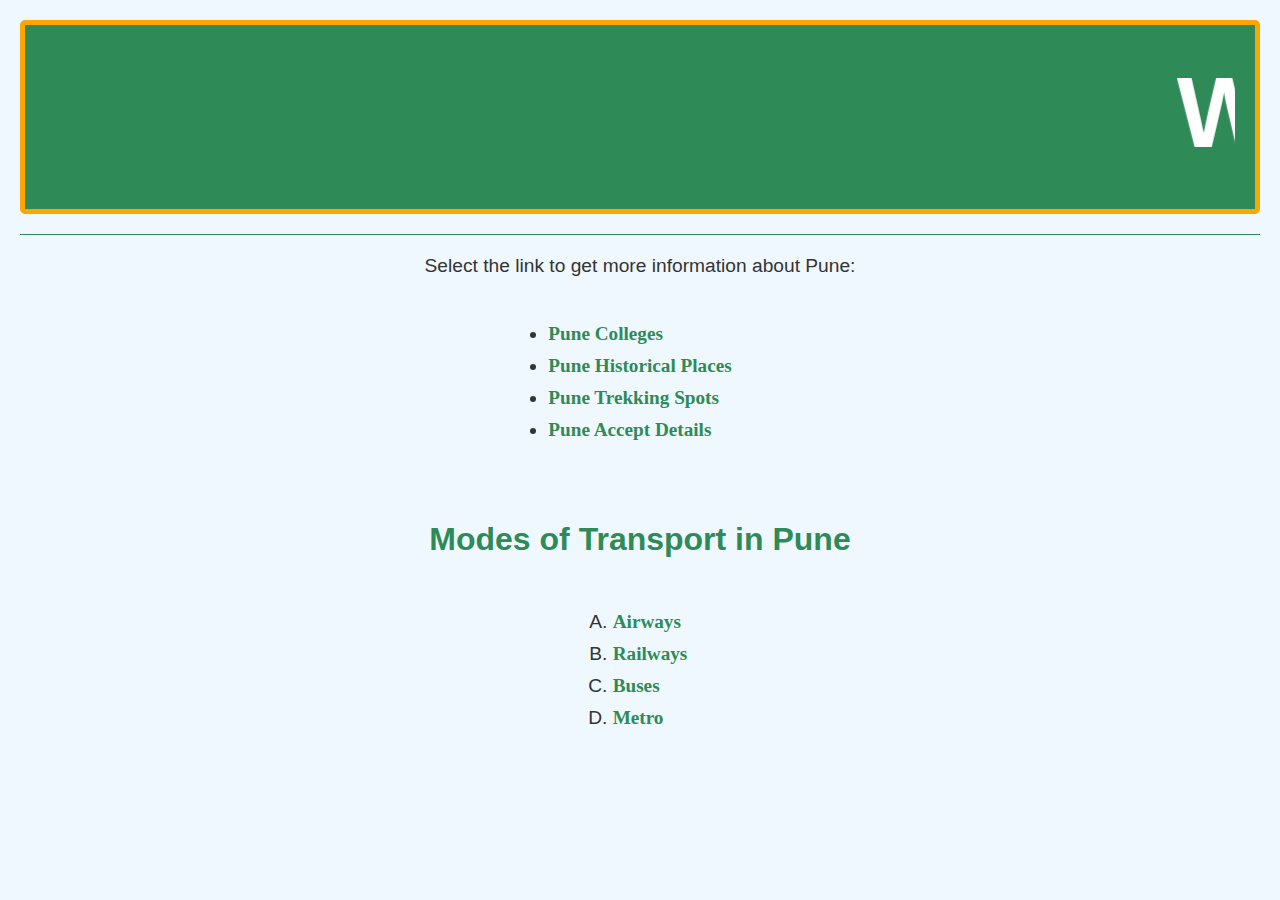
==== LAB1/punecity.html @ b8cb60b1 "Add files via upload" ====
<!DOCTYPE html>
<html lang="en">
<head>
    <meta charset="UTF-8">
    <meta name="viewport" content="width=device-width, initial-scale=1.0">
    <title>Pune City Assignment</title>
    <link href="punelogo.png" rel="icon" type="image/x-icon">
    <link rel="stylesheet" href="mystyle.css">
    <style>
        body {
            background-color: #f0f8ff;
            font-family: 'Arial', sans-serif;
            margin: 0;
            padding: 20px;
            color: #333;
            text-align: center;
        }

        header {
            background-color: #2e8b57;
            padding: 20px;
            text-align: center;
            color: white;
            border-radius: 5px;
            margin-bottom: 20px;
            border: 5px solid orange;
        }

        header h1 {
            font-size: 2.5em;
            margin: 0;
        }

        header marquee {
            font-size: 2.5em;
            padding: 10px;
        }

        p {
            font-size: 1.2em;
            margin: 20px 0;
        }

        ul {
            list-style-type: disc;
            padding: 0;
            margin-bottom: 40px;
            display: inline-block;
            text-align: left;
        }

        ul li {
            font-size: 1.2em;
            margin: 10px 0;
        }

        ul li a {
            text-decoration: none;
            color: #2e8b57;
            font-weight: bold;
            font-family: 'Georgia', serif;
            position: relative;
        }

        ul li a::after {
            content: '';
            position: absolute;
            width: 100%;
            transform: scaleX(0);
            height: 3px;
            bottom: -3px;
            left: 0;
            background-color: #2e8b57;
            transform-origin: bottom right;
            transition: transform 0.25s ease-out;
        }

        ul li a:hover::after {
            transform: scaleX(1);
            transform-origin: bottom left;
        }

        ul li a:hover {
            color: #006400;
        }

        h2 {
            font-size: 2em;
            color: #2e8b57;
            margin-top: 30px;
            font-family: 'Verdana', sans-serif;
        }

        ol {
            padding-left: 20px;
            margin-bottom: 40px;
            display: inline-block;
            text-align: left;
        }

        ol li {
            font-size: 1.2em;
            margin: 10px 0;
        }

        ol li a {
            text-decoration: none;
            color: #2e8b57;
            font-weight: bold;
            font-family: 'Georgia', serif;
            position: relative;
        }

        ol li a::after {
            content: '';
            position: absolute;
            width: 100%;
            transform: scaleX(0);
            height: 3px;
            bottom: -3px;
            left: 0;
            background-color: #2e8b57;
            transform-origin: bottom right;
            transition: transform 0.25s ease-out;
        }

        ol li a:hover::after {
            transform: scaleX(1);
            transform-origin: bottom left;
        }

        ol li a:hover {
            color: #006400;
        }

        hr {
            border: 0;
            height: 1px;
            background: #2e8b57;
            margin: 20px 0;
        }
    </style>
</head>
<body>
    <header>
        <h1><marquee>Welcome to Pune City !!!!!</marquee></h1>
    </header>
    <hr>
    <p>Select the link to get more information about Pune:</p>
    <ul>
        <li><a href="/punecolleges.html">Pune Colleges</a></li>
        <li><a href="/punehistoricalplaces.html">Pune Historical Places</a></li>
        <li><a href="/punetrekkingspots.html">Pune Trekking Spots</a></li>
        <li><a href="/puneacceptdetails.html">Pune Accept Details</a></li>
    </ul>
    <h2>Modes of Transport in Pune</h2>
    <ol type="A">
        <li><a href="https://www.aai.aero/en/airports/pune">Airways</a></li>
        <li><a href="https://indiarailinfo.com/station/map/pune-junction-pune/76">Railways</a></li>
        <li><a href="https://pmpml.org/">Buses</a></li>
        <li><a href="https://www.punemetrorail.org/">Metro</a></li>
    </ol>
</body>
</html>
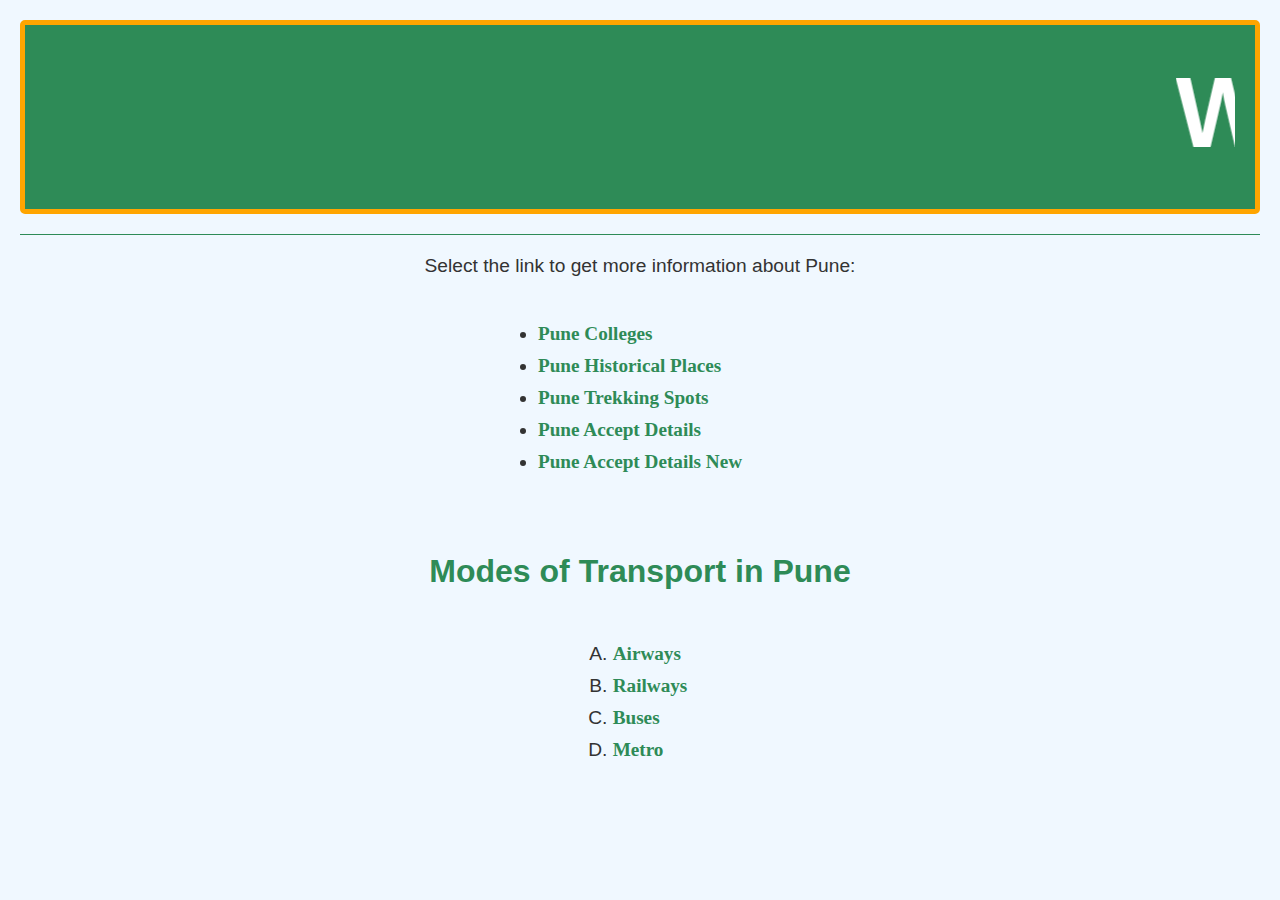
==== commit 19744f25: "Add files via upload" ====
--- a/LAB1/punecity.html
+++ b/LAB1/punecity.html
@@ -152,6 +152,7 @@
         <li><a href="/punehistoricalplaces.html">Pune Historical Places</a></li>
         <li><a href="/punetrekkingspots.html">Pune Trekking Spots</a></li>
         <li><a href="/puneacceptdetails.html">Pune Accept Details</a></li>
+        <li><a href="/puneacceptdetailsnew.html">Pune Accept Details New</a></li>
     </ul>
     <h2>Modes of Transport in Pune</h2>
     <ol type="A">
